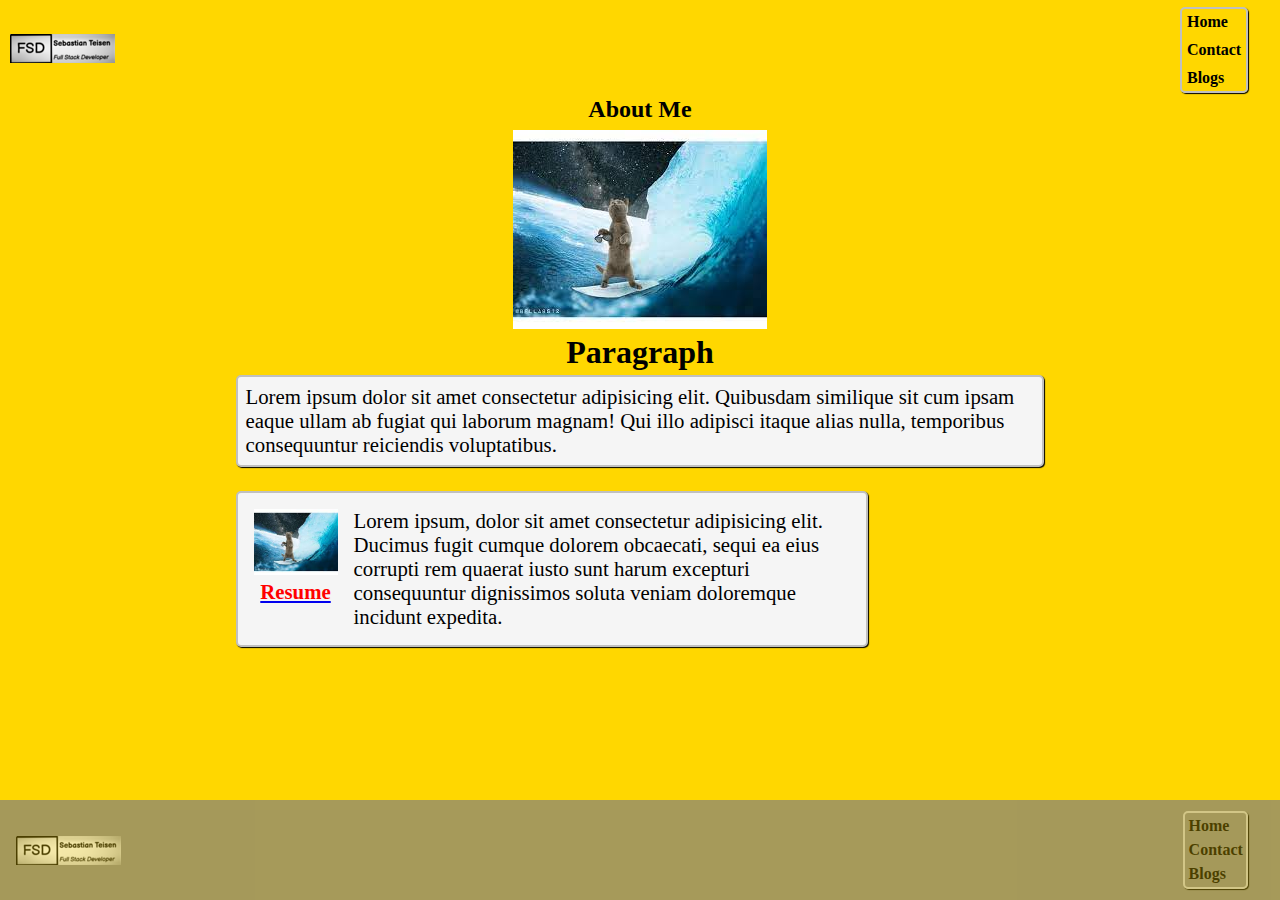
==== about-me.html @ 052f1cc9 "Final touches to how it works" ====
<!DOCTYPE html>
<html lang="en">
<head>
    <meta charset="UTF-8">
    <meta http-equiv="X-UA-Compatible" content="IE=edge">
    <meta name="viewport" content="width=device-width, initial-scale=1.0">
    <title>about-me</title>
    <link rel="stylesheet" href="./about-me.css">
</head>
<body>
    <div>    
        <!-- <img src="/Ocean.jpg"></a> -->
        <header>
                <a href="./index.html">
                    <img class="hover" src="./temp.png" alt="" >
                </a> 
            <nav>
                <a class="link" href="./index.html">Home</a>
                <a class="link" href="./contact-me.html">Contact</a>
                <a class="link" href="./blogs.html">Blogs</a>
            </nav>
            
            <!-- Ham menu -->
            <!-- <nav></nav> -->
        </header>

        <main>
            <h2>About Me</h2>
            <img src="./s-cat.jpg" alt=""> 
            <h1>Paragraph</h1>
            <p>Lorem ipsum dolor sit amet consectetur adipisicing elit. 
               Quibusdam similique sit cum ipsam eaque ullam ab fugiat qui laborum
                magnam! Qui illo adipisci itaque alias nulla, temporibus consequuntur reiciendis voluptatibus.</p>
                <!-- <h3>Resume</h3> -->
            <div>   
            <a href="./ocean.jpg">
                <img id="resume" src="./s-cat.jpg" alt="" >
            <h4>Resume</h4>
            </a>
            
            <p>Lorem ipsum, dolor sit amet consectetur adipisicing elit. Ducimus fugit cumque dolorem obcaecati, sequi ea eius corrupti rem quaerat iusto sunt harum excepturi consequuntur dignissimos soluta veniam doloremque incidunt expedita.</p>  
            </div>
        </main>    
        <footer>
            <nav>
            <!-- Change to footer copy symbol -->
                <img src="./temp.png" alt="">
                <div>
                <a class="link" href="./index.html">Home</a>
                <a class="link" href="./contact-me.html">Contact</a>
                <a class="link" href="./blogs.html">Blogs</a>
                </div>
            </nav>
        </footer>
    </div>
</body>
</html>
---- about-me.css ----
* {
    margin: 0;
    padding: 0;
    box-sizing: border-box;

}

/* Mobile  */
/* Can make the Mobile querie the default style */
body {
    height: 100vh;
    background-image: url("./white2.jpg");

   
}

body > div {
    display: grid;
    height: 100%;
    grid-template-columns: 1fr;
    grid-template-rows: 50px auto 100px ;
   
}   

header{
    
    display: flex;
    justify-content: space-between;
    align-items: center;
    height: 100px;
}

header > a {
    margin: 10px;
    
    
}

header > nav {
    margin: 2rem;
    display: flex;
    flex-direction: column;
    justify-content: flex-end;
    border: 2px silver solid;
    border-radius: 5px;
    box-shadow: 1px 1px 1px;

}


header > nav > a {
    padding: .3rem;
    text-decoration: none;
    color: black;
    font-weight: bold;
}

main {
    display: flex;
    flex-direction: column ;
    align-items: center;
    margin-top: 2rem;
    padding: .5rem;
          
}

main > h2 {
    color: black;
    font-weight: bold;
    padding: .4rem;
}

main > img {
    max-width: 500px;
    
}

main > h1 {
    color: black;
    font-weight: bold;
    padding: .3rem;
}

main > p {
    padding: .3rem;
    margin: 0 .5rem 0 .5rem;
    border: 2px silver solid;
    border-radius: 5px;
    box-shadow: 1px 1px 1px;
    color: black;
    font-size: 1.3rem;
    background-color: whitesmoke;
}

#resume {
    width: 100px;
    padding: 0.5rem 0.5rem 0 0.5rem;
}

main > div {
    display: flex;
    margin-top: 10px;
    padding: .3rem;
    margin: 0 .5rem 0 .5rem;
    border: 2px silver solid;
    border-radius: 5px;
    box-shadow: 1px 1px 1px;
    color: black;
    font-size: 1.3rem;
    background-color: whitesmoke;
}

main > div > p {
    padding: 0.5rem;
    

}   

div > a > h4 {
    display: flex;
    justify-content: center;
    color: red;
    


}




footer {
    display: flex;
    align-items: center;
    background-color: grey;
    opacity: .7;
}



footer > nav {
    display: flex;
    justify-content: space-between;
    align-items: center;
    width: 100%;
    
}   

footer > nav > img {
    padding: 1rem;
}

footer > nav > div {
    border: 2px silver solid;
    border-radius: 5px;
    box-shadow: 1px 1px 1px;
    margin-right: 2rem;
}


footer > nav >  div > a {
    display: flex;
    flex-direction: column;
    padding: .2rem;
    text-decoration: none;
    color: black;
    font-weight: bold;

}

.hover:hover, a:hover, .contact:hover {
    border: 1px solid black;
    box-shadow: 2px 2px 2px silver;
    background-color: silver;
    opacity: .7;
}

/* Tablet */
@media only screen and (min-width: 481px) and (max-width: 960px) {
    body {
       background-color: aqua;
    }
       
       main > p {
           margin: 1.5rem auto 1.5rem;
           max-width: 90%;
       }    
       main > div {
        width: 90% ;
        padding: .5rem;
        margin: 1.5rem auto 1.5rem;
    }
    
      
}
   
   
   
   
   
   /*Desktop */
@media only screen and (min-width: 961px) {
    body {
                background-color: gold; 
    }
    
       
   
    main > p {
        padding: .5rem;
        margin: 0 18%;
    }
    main > div {
        width: 50% ;
        align-self: flex-start;
        padding: .5rem;
        margin: 1.5rem 18%;
    }   
}


/* Tablet */
/* @media only screen and (min-width: 481px) and (max-width: 960px) { */
/* body {
    background-color: aqua;
    }
} */


/* tablet */


/* desktop */
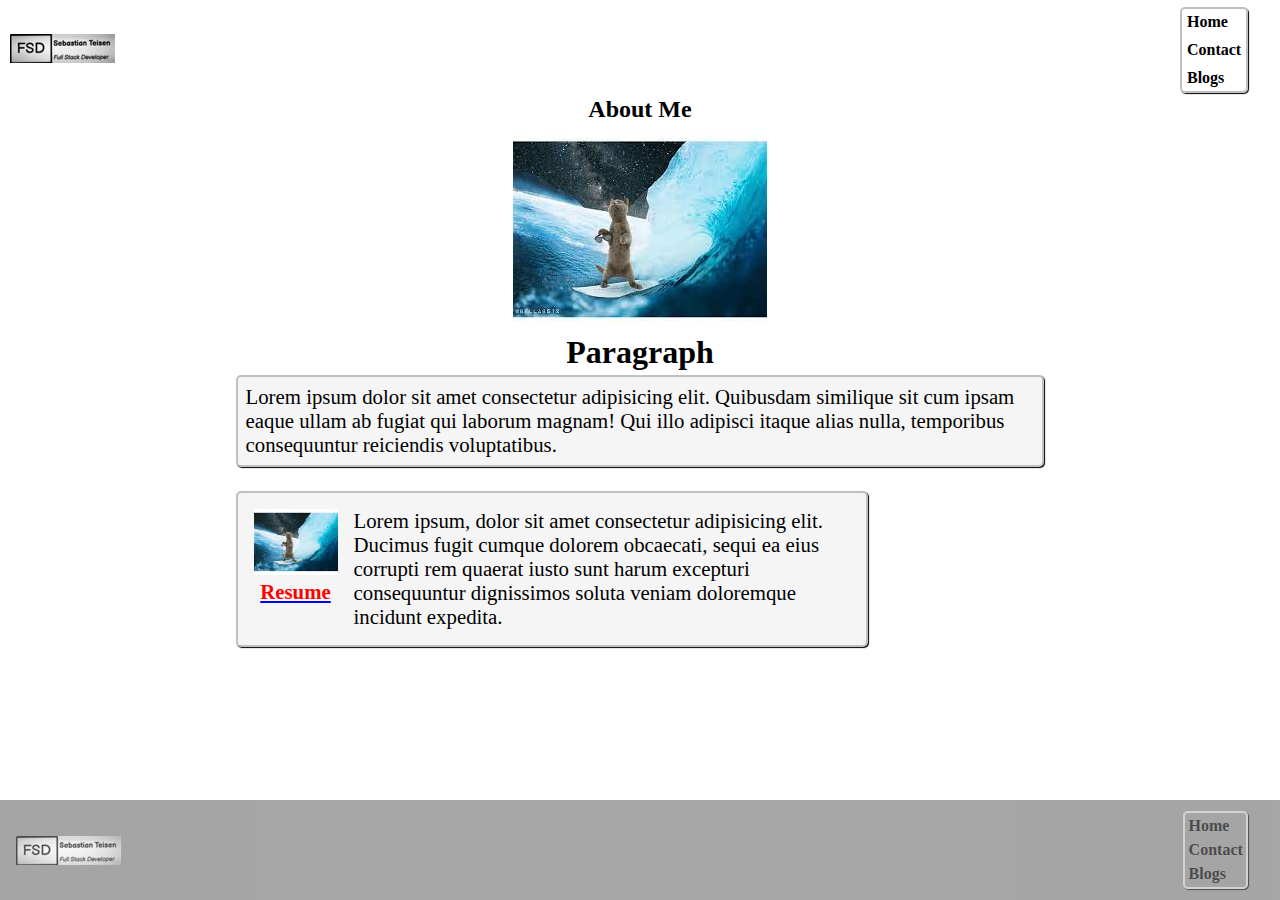
==== commit 0d6b067e: "Tenth commit" ====
--- a/about-me.html
+++ b/about-me.html
@@ -9,46 +9,39 @@
 </head>
 <body>
     <div>    
-        <!-- <img src="/Ocean.jpg"></a> -->
         <header>
-                <a href="./index.html">
-                    <img class="hover" src="./temp.png" alt="" >
-                </a> 
+            <a href="./index.html">
+                <img class="hover" src="./temp.png" alt="" >
+            </a> 
             <nav>
                 <a class="link" href="./index.html">Home</a>
                 <a class="link" href="./contact-me.html">Contact</a>
                 <a class="link" href="./blogs.html">Blogs</a>
             </nav>
-            
-            <!-- Ham menu -->
-            <!-- <nav></nav> -->
         </header>
-
         <main>
             <h2>About Me</h2>
             <img src="./s-cat.jpg" alt=""> 
             <h1>Paragraph</h1>
             <p>Lorem ipsum dolor sit amet consectetur adipisicing elit. 
                Quibusdam similique sit cum ipsam eaque ullam ab fugiat qui laborum
-                magnam! Qui illo adipisci itaque alias nulla, temporibus consequuntur reiciendis voluptatibus.</p>
-                <!-- <h3>Resume</h3> -->
+                magnam! Qui illo adipisci itaque alias nulla, temporibus consequuntur reiciendis voluptatibus.
+            </p>
             <div>   
-            <a href="./ocean.jpg">
+                <a href="./ocean.jpg">
                 <img id="resume" src="./s-cat.jpg" alt="" >
-            <h4>Resume</h4>
-            </a>
-            
-            <p>Lorem ipsum, dolor sit amet consectetur adipisicing elit. Ducimus fugit cumque dolorem obcaecati, sequi ea eius corrupti rem quaerat iusto sunt harum excepturi consequuntur dignissimos soluta veniam doloremque incidunt expedita.</p>  
+                <h4>Resume</h4>
+                </a>   
+                <p>Lorem ipsum, dolor sit amet consectetur adipisicing elit. Ducimus fugit cumque dolorem obcaecati, sequi ea eius corrupti rem quaerat iusto sunt harum excepturi consequuntur dignissimos soluta veniam doloremque incidunt expedita.</p>  
             </div>
         </main>    
         <footer>
             <nav>
-            <!-- Change to footer copy symbol -->
                 <img src="./temp.png" alt="">
                 <div>
-                <a class="link" href="./index.html">Home</a>
-                <a class="link" href="./contact-me.html">Contact</a>
-                <a class="link" href="./blogs.html">Blogs</a>
+                    <a class="link" href="./index.html">Home</a>
+                    <a class="link" href="./contact-me.html">Contact</a>
+                    <a class="link" href="./blogs.html">Blogs</a>
                 </div>
             </nav>
         </footer>
--- a/about-me.css
+++ b/about-me.css
@@ -7,24 +7,19 @@
 }
 
 /* Mobile  */
-/* Can make the Mobile querie the default style */
 body {
     height: 100vh;
-    background-image: url("./white2.jpg");
-
-   
+    background-image: url("./white2.jpg"); 
 }
 
 body > div {
     display: grid;
     height: 100%;
     grid-template-columns: 1fr;
-    grid-template-rows: 50px auto 100px ;
-   
+    grid-template-rows: 50px auto 100px ;  
 }   
 
-header{
-    
+header{  
     display: flex;
     justify-content: space-between;
     align-items: center;
@@ -32,9 +27,7 @@
 }
 
 header > a {
-    margin: 10px;
-    
-    
+    margin: 10px;  
 }
 
 header > nav {
@@ -45,7 +38,6 @@
     border: 2px silver solid;
     border-radius: 5px;
     box-shadow: 1px 1px 1px;
-
 }
 
 
@@ -61,8 +53,7 @@
     flex-direction: column ;
     align-items: center;
     margin-top: 2rem;
-    padding: .5rem;
-          
+    padding: .5rem;         
 }
 
 main > h2 {
@@ -72,8 +63,7 @@
 }
 
 main > img {
-    max-width: 500px;
-    
+    max-width: 500px;   
 }
 
 main > h1 {
@@ -102,7 +92,7 @@
     display: flex;
     margin-top: 10px;
     padding: .3rem;
-    margin: 0 .5rem 0 .5rem;
+    margin: 1rem .5rem 0 .5rem;
     border: 2px silver solid;
     border-radius: 5px;
     box-shadow: 1px 1px 1px;
@@ -113,21 +103,13 @@
 
 main > div > p {
     padding: 0.5rem;
-    
-
 }   
 
 div > a > h4 {
     display: flex;
     justify-content: center;
     color: red;
-    
-
-
 }
-
-
-
 
 footer {
     display: flex;
@@ -136,14 +118,11 @@
     opacity: .7;
 }
 
-
-
 footer > nav {
     display: flex;
     justify-content: space-between;
     align-items: center;
-    width: 100%;
-    
+    width: 100%;   
 }   
 
 footer > nav > img {
@@ -157,7 +136,6 @@
     margin-right: 2rem;
 }
 
-
 footer > nav >  div > a {
     display: flex;
     flex-direction: column;
@@ -165,7 +143,6 @@
     text-decoration: none;
     color: black;
     font-weight: bold;
-
 }
 
 .hover:hover, a:hover, .contact:hover {
@@ -177,35 +154,21 @@
 
 /* Tablet */
 @media only screen and (min-width: 481px) and (max-width: 960px) {
-    body {
-       background-color: aqua;
-    }
-       
-       main > p {
-           margin: 1.5rem auto 1.5rem;
-           max-width: 90%;
-       }    
-       main > div {
+
+    main > p {
+        margin: 1.5rem auto 1.5rem;
+        max-width: 90%;
+    }    
+    main > div {
         width: 90% ;
         padding: .5rem;
         margin: 1.5rem auto 1.5rem;
-    }
-    
-      
+    }     
 }
-   
-   
-   
-   
-   
-   /*Desktop */
+     
+/*Desktop */
 @media only screen and (min-width: 961px) {
-    body {
-                background-color: gold; 
-    }
-    
-       
-   
+
     main > p {
         padding: .5rem;
         margin: 0 18%;
@@ -219,16 +182,3 @@
 }
 
 
-/* Tablet */
-/* @media only screen and (min-width: 481px) and (max-width: 960px) { */
-/* body {
-    background-color: aqua;
-    }
-} */
-
-
-/* tablet */
-
-
-/* desktop */
-
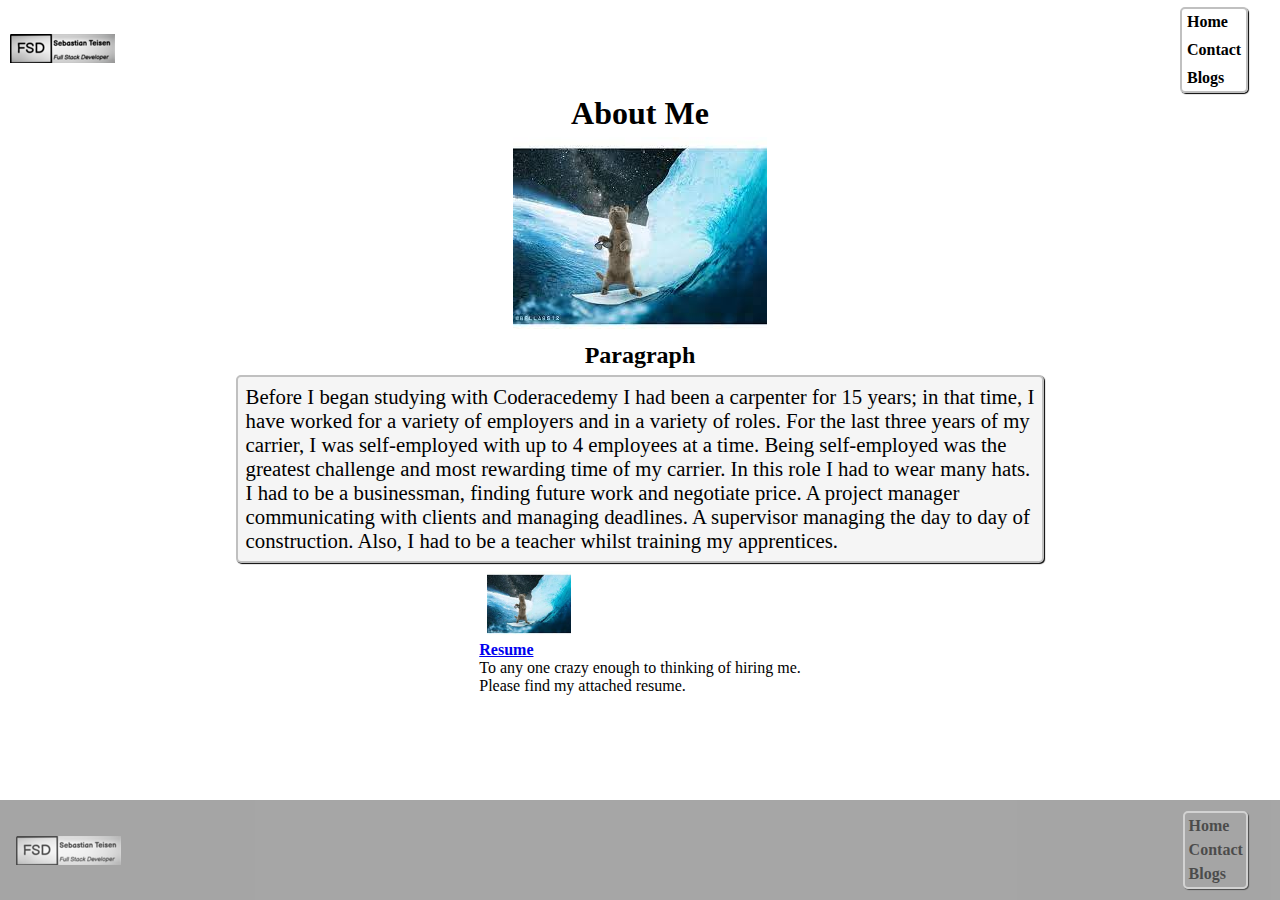
==== commit 3beccfed: "Seocnd Saturday commit" ====
--- a/about-me.html
+++ b/about-me.html
@@ -1,14 +1,24 @@
+<!-- This is the HMTL DOCTYPE decleration, it defines which version of HTML it is to the web browser.    -->
 <!DOCTYPE html>
+<!-- This identifys the language type of the text.  -->
 <html lang="en">
+<!-- The head element contains the meta data and is not displayed on the screen.  -->
 <head>
     <meta charset="UTF-8">
     <meta http-equiv="X-UA-Compatible" content="IE=edge">
     <meta name="viewport" content="width=device-width, initial-scale=1.0">
+    <!-- The title tag is presented in the browser title bar.
+    Also it is used by search engines and is crusal in SEO results. -->
     <title>about-me</title>
+    <!-- The link for the CSS stylesheet. -->
     <link rel="stylesheet" href="./about-me.css">
 </head>
+
+<!-- This is the element that contains all the veiwer screen visible content.  -->
 <body>
+    <!-- Created this div as a container for the grid layout.  -->
     <div>    
+        <!-- This element contains navigation links to the other pages.   -->
         <header>
             <a href="./index.html">
                 <img class="hover" src="./temp.png" alt="" >
@@ -19,22 +29,31 @@
                 <a class="link" href="./blogs.html">Blogs</a>
             </nav>
         </header>
+        
+        <!-- This element contains the baulk of the content, such as:
+            - A header to define the current page.
+            - The home page image.
+            - A brief prargraph about myself and my work.   -->
         <main>
-            <h2>About Me</h2>
+            <h1>About Me</h1>
             <img src="./s-cat.jpg" alt=""> 
-            <h1>Paragraph</h1>
-            <p>Lorem ipsum dolor sit amet consectetur adipisicing elit. 
-               Quibusdam similique sit cum ipsam eaque ullam ab fugiat qui laborum
-                magnam! Qui illo adipisci itaque alias nulla, temporibus consequuntur reiciendis voluptatibus.
-            </p>
-            <div>   
+            <h2>Paragraph</h2>
+            <p>Before I began studying with Coderacedemy I had been a carpenter for 15 years; in that time, I have worked for a variety of employers and in a variety of roles. For the last three years of my carrier, I was self-employed with up to 4 employees at a time. Being self-employed was the greatest challenge and most rewarding time of my carrier. In this role I had to wear many hats. I had to be a businessman, finding future work and negotiate price. A project manager communicating with clients and managing deadlines. A supervisor managing the day to day of construction. Also, I had to be a teacher whilst training my apprentices. </p>
+            
+            <!-- This artcicle contains a brif praragraph about my resume and a link to my actual resume. -->
+            <article>   
                 <a href="./ocean.jpg">
                 <img id="resume" src="./s-cat.jpg" alt="" >
                 <h4>Resume</h4>
                 </a>   
-                <p>Lorem ipsum, dolor sit amet consectetur adipisicing elit. Ducimus fugit cumque dolorem obcaecati, sequi ea eius corrupti rem quaerat iusto sunt harum excepturi consequuntur dignissimos soluta veniam doloremque incidunt expedita.</p>  
-            </div>
+                <p>To any one crazy enough to thinking of hiring me.<br >
+                    Please find my attached resume.
+                    
+                    </p>  
+            </article>
         </main>    
+        
+        <!-- This element contains links to other pages, who the author is and copyright data -->
         <footer>
             <nav>
                 <img src="./temp.png" alt="">
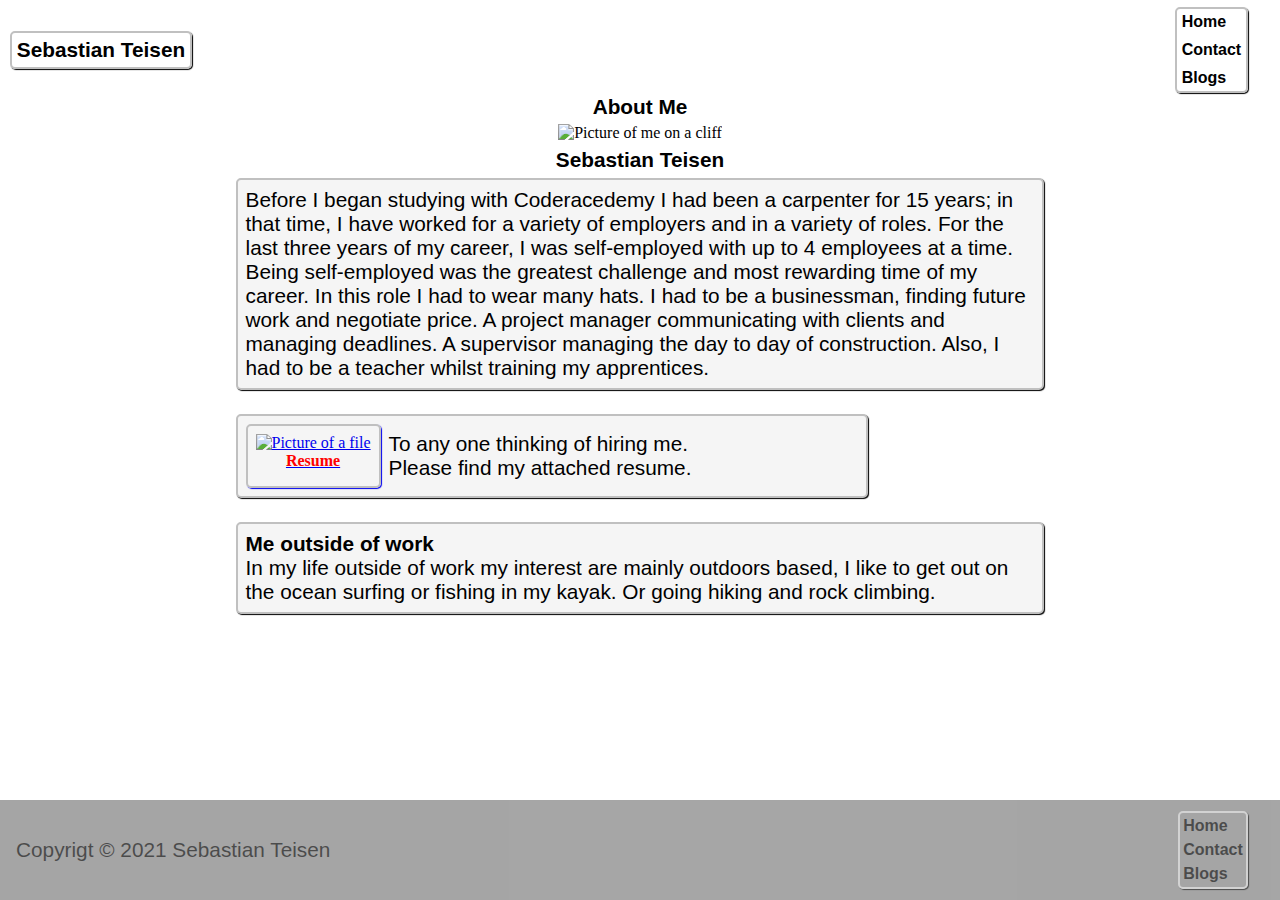
==== commit bc933ab1: "Second sunday commit" ====
--- a/about-me.html
+++ b/about-me.html
@@ -1,28 +1,22 @@
-<!-- This is the HMTL DOCTYPE decleration, it defines which version of HTML it is to the web browser.    -->
 <!DOCTYPE html>
-<!-- This identifys the language type of the text.  -->
 <html lang="en">
-<!-- The head element contains the meta data and is not displayed on the screen.  -->
 <head>
     <meta charset="UTF-8">
     <meta http-equiv="X-UA-Compatible" content="IE=edge">
     <meta name="viewport" content="width=device-width, initial-scale=1.0">
-    <!-- The title tag is presented in the browser title bar.
-    Also it is used by search engines and is crusal in SEO results. -->
     <title>about-me</title>
-    <!-- The link for the CSS stylesheet. -->
     <link rel="stylesheet" href="./about-me.css">
 </head>
 
-<!-- This is the element that contains all the veiwer screen visible content.  -->
 <body>
-    <!-- Created this div as a container for the grid layout.  -->
     <div>    
-        <!-- This element contains navigation links to the other pages.   -->
         <header>
-            <a href="./index.html">
-                <img class="hover" src="./temp.png" alt="" >
+            <!-- Graphic component6, <a> tag wraps around the <img> tag to create a link back to home page -->            
+            <a class="link" href="./index.html">
+                <p>Sebastian Teisen</p>
             </a> 
+            <!-- Graphic component2, the <nav> tag is a container around the <a> tags which are links to the other pages.
+                 This enables me to stack them in a column. -->              
             <nav>
                 <a class="link" href="./index.html">Home</a>
                 <a class="link" href="./contact-me.html">Contact</a>
@@ -30,33 +24,38 @@
             </nav>
         </header>
         
-        <!-- This element contains the baulk of the content, such as:
-            - A header to define the current page.
-            - The home page image.
-            - A brief prargraph about myself and my work.   -->
         <main>
             <h1>About Me</h1>
-            <img src="./s-cat.jpg" alt=""> 
-            <h2>Paragraph</h2>
-            <p>Before I began studying with Coderacedemy I had been a carpenter for 15 years; in that time, I have worked for a variety of employers and in a variety of roles. For the last three years of my carrier, I was self-employed with up to 4 employees at a time. Being self-employed was the greatest challenge and most rewarding time of my carrier. In this role I had to wear many hats. I had to be a businessman, finding future work and negotiate price. A project manager communicating with clients and managing deadlines. A supervisor managing the day to day of construction. Also, I had to be a teacher whilst training my apprentices. </p>
+            <img src="./bassy.jpg" alt="Picture of me on a cliff"> 
+            <h2>Sebastian Teisen</h2>
+            <!-- Text component1: This component contains the main paragraph of this page and is the same on all four pages.  -->
+            <p>Before I began studying with Coderacedemy I had been a carpenter for 15 years; in that time, I have worked for a variety of employers and in a variety of roles. For the last three years of my career, I was self-employed with up to 4 employees at a time. Being self-employed was the greatest challenge and most rewarding time of my career. In this role I had to wear many hats. I had to be a businessman, finding future work and negotiate price. A project manager communicating with clients and managing deadlines. A supervisor managing the day to day of construction. Also, I had to be a teacher whilst training my apprentices. </p>
             
-            <!-- This artcicle contains a brif praragraph about my resume and a link to my actual resume. -->
+            <!-- Text component2, this article contains a message abput paragraph about my resume  -->
             <article>   
-                <a href="./ocean.jpg">
-                <img id="resume" src="./s-cat.jpg" alt="" >
+                <!-- Graphic component3, the <a> tag is wrapped around the <h4> and <img> tags as a link to my resume. -->
+                <a href="./resume.pdf">
+                <img id="resume" src="./fileresume.jpg" alt="Picture of a file" >
                 <h4>Resume</h4>
                 </a>   
-                <p>To any one crazy enough to thinking of hiring me.<br >
+                <p>To any one thinking of hiring me.<br >
                     Please find my attached resume.
-                    
                     </p>  
             </article>
+            <!-- Text component4, created a container for the text, 
+                I put the h2 inside of the container.
+                A brief paragraph about my self outside of work. -->
+            <div id="outside">    
+                <h2>Me outside of work</h2>
+                <p>In my life outside of work my interest are mainly outdoors based, I like to get out on the ocean surfing or fishing in my kayak. Or going hiking and rock climbing.</p>
+            </div>
         </main>    
         
-        <!-- This element contains links to other pages, who the author is and copyright data -->
         <footer>
             <nav>
-                <img src="./temp.png" alt="">
+                <p>Copyrigt &copy; 2021 Sebastian Teisen</p>
+                <!-- Graphic component1, the <div> tag is a container around the <a> tags which are links to the other pages.
+                    This enables me to stack them in a column. -->                
                 <div>
                     <a class="link" href="./index.html">Home</a>
                     <a class="link" href="./contact-me.html">Contact</a>
--- a/about-me.css
+++ b/about-me.css
@@ -9,7 +9,7 @@
 /* Mobile  */
 body {
     height: 100vh;
-    background-image: url("./white2.jpg"); 
+    background-image: url("./tech.jpg"); 
 }
 
 body > div {
@@ -26,10 +26,12 @@
     height: 100px;
 }
 
+/*  Graphic component2, component6, gave individual links some margin. */
 header > a {
     margin: 10px;  
 }
 
+/* Graphic compnent2, component6, this conatins the style for the page header nav links */
 header > nav {
     margin: 2rem;
     display: flex;
@@ -38,14 +40,36 @@
     border: 2px silver solid;
     border-radius: 5px;
     box-shadow: 1px 1px 1px;
-}
-
-
+    font-family: Arial, Helvetica, sans-serif;
+}
+
+/*  Graphic component2, component6, style for the individual links. */
 header > nav > a {
     padding: .3rem;
     text-decoration: none;
     color: black;
     font-weight: bold;
+    
+}
+
+header > a {
+    padding: .3rem;
+    text-decoration: none;
+    color: black;
+    font-weight: bold;
+    border: 2px silver solid;
+    border-radius: 5px;
+    box-shadow: 1px 1px 1px;
+    font-family: Arial, Helvetica, sans-serif;
+}
+    
+
+
+/* Text compont 1, 2, Defines the text styling for all component paragraphs and <h> tags. */
+p, h1, h2, h3 {
+    font-family: Arial, Helvetica, sans-serif;
+    font-style: normal;
+    font-size: 1.3rem;
 }
 
 main {
@@ -63,7 +87,7 @@
 }
 
 main > img {
-    max-width: 500px;   
+    max-width: 90%;   
 }
 
 main > h1 {
@@ -72,6 +96,11 @@
     padding: .3rem;
 }
 
+/*  Text component1, the main paragraph component is applied on all web pages.
+    - Made the background a light color and text black for readablilty.
+    - Applied Arial font-family for easy readability.
+    - Box-shadow used to define the text area. 
+    - Applied font-size 1.2rem for good readability */
 main > p {
     padding: .3rem;
     margin: 0 .5rem 0 .5rem;
@@ -79,38 +108,69 @@
     border-radius: 5px;
     box-shadow: 1px 1px 1px;
     color: black;
-    font-size: 1.3rem;
     background-color: whitesmoke;
 }
 
+/*  Text component2, position and style for the resume paragraph and resume link. */
+main > article {
+    display: flex;
+    margin-top: 10px;
+    padding: .3rem;
+    margin: 1rem .5rem 0 .5rem;
+    border: 2px silver solid;
+    border-radius: 5px;
+    box-shadow: 1px 1px 1px;
+    color: black;
+    background-color: whitesmoke;
+}
+
+/*  Text component2, added some padding to fine tune text position */
+main > article > p {
+    padding: 0.5rem;
+}   
+
+/* Graphic component3, the resume link. Gave the text a red color to draw 
+   attention to the link, both the text and image are part of the resume link. */
+article > a > h4 {
+    display: flex;
+    justify-content: center;
+    color: red;
+}
+
+/* Graphic component3, resume link has boder and box-shadow to outline the link. */
+article > a {
+    border: 2px silver solid;
+    border-radius: 5px;
+    box-shadow: 1px 1px 1px;
+}
+
+/* Graphic component3, fine tune position of resume image.  */
 #resume {
     width: 100px;
     padding: 0.5rem 0.5rem 0 0.5rem;
 }
 
+/* Text component4, displays a brief paragraph about me outside of work.
+    - Made the background a light color and text black for readablilty.
+    - Applied Arial font-family for easy readability.
+    - Box-shadow used to define the text area. 
+    - Applied font-size 1.2rem for good readability */  
 main > div {
-    display: flex;
-    margin-top: 10px;
-    padding: .3rem;
     margin: 1rem .5rem 0 .5rem;
-    border: 2px silver solid;
-    border-radius: 5px;
-    box-shadow: 1px 1px 1px;
-    color: black;
-    font-size: 1.3rem;
+    padding: .3rem;
+    border: 2px silver solid;
+    border-radius: 5px;
+    box-shadow: 1px 1px 1px;
+    color: black;
     background-color: whitesmoke;
-}
-
-main > div > p {
-    padding: 0.5rem;
-}   
-
-div > a > h4 {
-    display: flex;
-    justify-content: center;
-    color: red;
-}
-
+    
+}
+
+/* Text component4, display the h2 inside of the container.  */
+main > div > h2 {
+    justify-content: flex-end;
+
+}
 footer {
     display: flex;
     align-items: center;
@@ -125,10 +185,12 @@
     width: 100%;   
 }   
 
-footer > nav > img {
+footer > nav > p {
     padding: 1rem;
 }
 
+/* Graphic component1, style for the page nav links in the footer.
+   I used border and box-shadow to make the links stand out. */
 footer > nav > div {
     border: 2px silver solid;
     border-radius: 5px;
@@ -136,6 +198,7 @@
     margin-right: 2rem;
 }
 
+/* Graphic component1, stacked the links ontop of each other in a column. */
 footer > nav >  div > a {
     display: flex;
     flex-direction: column;
@@ -143,41 +206,72 @@
     text-decoration: none;
     color: black;
     font-weight: bold;
-}
-
-.hover:hover, a:hover, .contact:hover {
-    border: 1px solid black;
+    font-family: Arial, Helvetica, sans-serif;
+}
+
+/* Graphic component 1, 2 and 6, creates hover effect on the nav links */
+a:hover, .contact:hover {
     box-shadow: 2px 2px 2px silver;
     background-color: silver;
     opacity: .7;
 }
 
+/* Graphic component 1, 2 and 6, creates hover effect on the nav links that makes them jolt to catch users attention*/
+.link:hover {
+    border: 1px solid black;
+
+}
+
+.link:visited,  a:visited, .contact:visited {
+    color: purple;
+}
+
+.link:active, a:active, .contact:active {
+    color: red;
+}
+
+
 /* Tablet */
+/* This will apply changes to layout if the viwewr screen is between the indicated sizes. */
 @media only screen and (min-width: 481px) and (max-width: 960px) {
 
     main > p {
-        margin: 1.5rem auto 1.5rem;
+        margin-left: 1%;
         max-width: 90%;
+        margin-bottom: 1rem;
     }    
+    main > article {
+        width: 70%;
+        padding: .5rem;
+        align-self: start;
+        margin-left: 5%;
+        margin-bottom: .7rem;
+    }  
     main > div {
-        width: 90% ;
-        padding: .5rem;
-        margin: 1.5rem auto 1.5rem;
-    }     
+        margin-left: 1%;
+        max-width: 90%;
+        margin-bottom: 1rem;
+    }
+    
 }
      
 /*Desktop */
+/* This will apply changes to layout if the viwewr screen over the indicated size. */
 @media only screen and (min-width: 961px) {
 
     main > p {
         padding: .5rem;
         margin: 0 18%;
     }
-    main > div {
+    main > article {
         width: 50% ;
         align-self: flex-start;
         padding: .5rem;
         margin: 1.5rem 18%;
+    }
+    main > div {
+        padding: .5rem;
+        margin: 0 18%;
     }   
 }
 
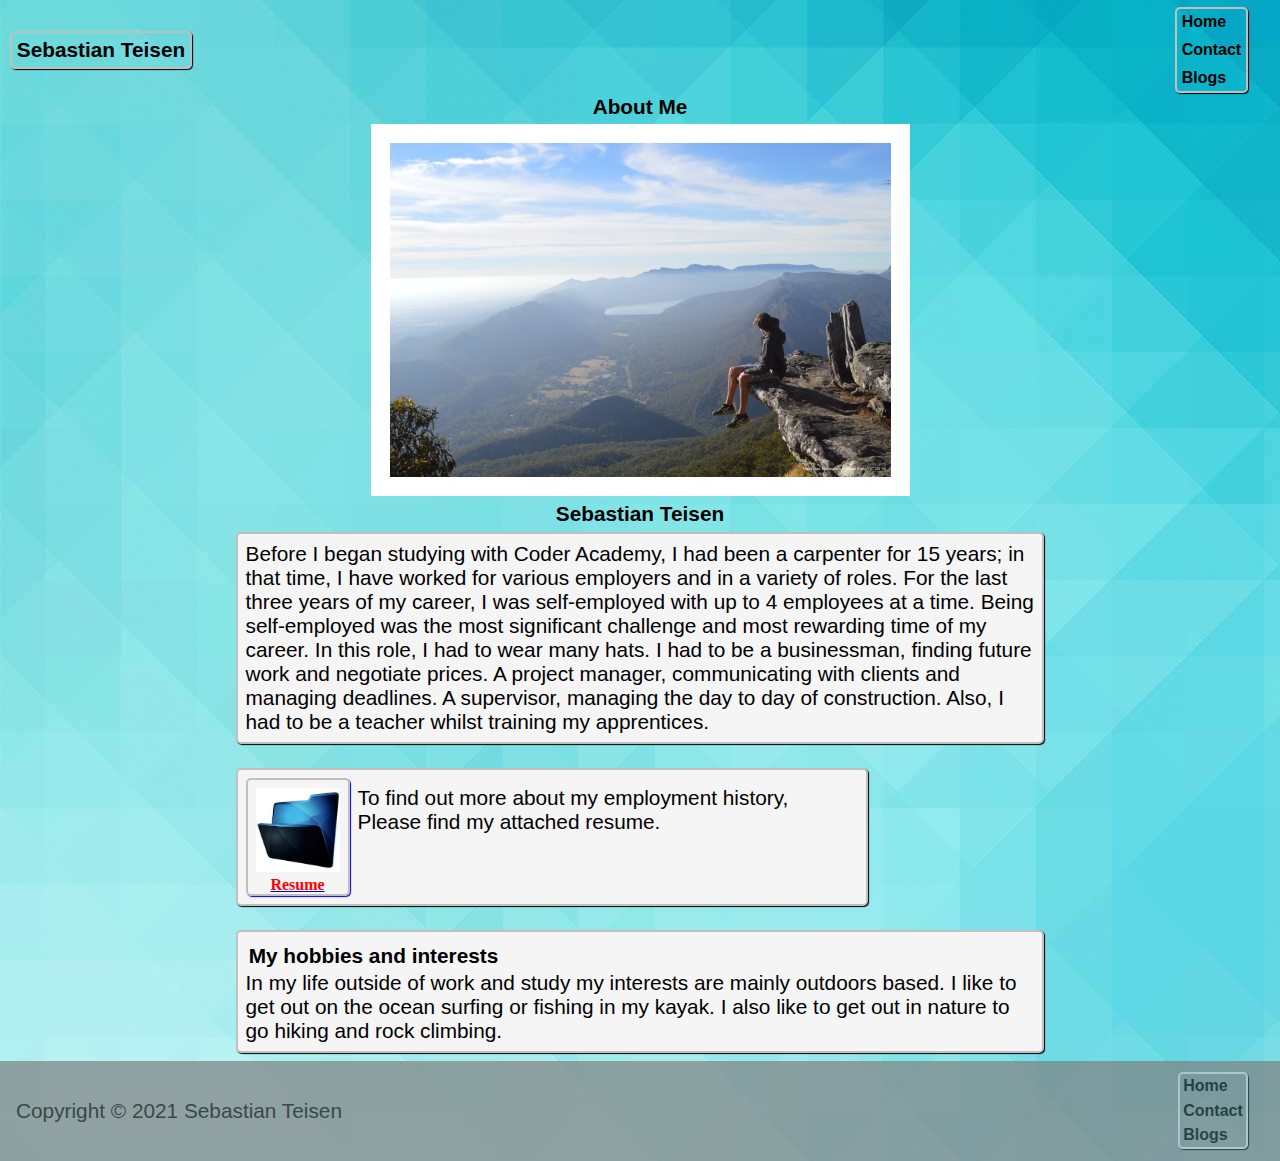
==== commit 1bf8db88: "Final upload test" ====
--- a/about-me.html
+++ b/about-me.html
@@ -26,34 +26,34 @@
         
         <main>
             <h1>About Me</h1>
-            <img src="./bassy.jpg" alt="Picture of me on a cliff"> 
+            <img src="./bassy.jpeg" alt="Picture of me on a cliff"> 
             <h2>Sebastian Teisen</h2>
             <!-- Text component1: This component contains the main paragraph of this page and is the same on all four pages.  -->
-            <p>Before I began studying with Coderacedemy I had been a carpenter for 15 years; in that time, I have worked for a variety of employers and in a variety of roles. For the last three years of my career, I was self-employed with up to 4 employees at a time. Being self-employed was the greatest challenge and most rewarding time of my career. In this role I had to wear many hats. I had to be a businessman, finding future work and negotiate price. A project manager communicating with clients and managing deadlines. A supervisor managing the day to day of construction. Also, I had to be a teacher whilst training my apprentices. </p>
+            <p>Before I began studying with Coder Academy, I had been a carpenter for 15 years; in that time, I have worked for various employers and in a variety of roles. For the last three years of my career, I was self-employed with up to 4 employees at a time. Being self-employed was the most significant challenge and most rewarding time of my career. In this role, I had to wear many hats. I had to be a businessman, finding future work and negotiate prices. A project manager, communicating with clients and managing deadlines. A supervisor, managing the day to day of construction. Also, I had to be a teacher whilst training my apprentices. </p>
             
             <!-- Text component2, this article contains a message abput paragraph about my resume  -->
             <article>   
                 <!-- Graphic component3, the <a> tag is wrapped around the <h4> and <img> tags as a link to my resume. -->
                 <a href="./resume.pdf">
-                <img id="resume" src="./fileresume.jpg" alt="Picture of a file" >
+                <img id="resume" src="./fileresume.jpeg" alt="Picture of a file" >
                 <h4>Resume</h4>
                 </a>   
-                <p>To any one thinking of hiring me.<br >
+                <p>To find out more about my employment history,<br >
                     Please find my attached resume.
                     </p>  
             </article>
             <!-- Text component4, created a container for the text, 
                 I put the h2 inside of the container.
                 A brief paragraph about my self outside of work. -->
-            <div id="outside">    
-                <h2>Me outside of work</h2>
-                <p>In my life outside of work my interest are mainly outdoors based, I like to get out on the ocean surfing or fishing in my kayak. Or going hiking and rock climbing.</p>
-            </div>
+            <section id="outside">    
+                <h2>My hobbies and interests</h2>
+                <p>In my life outside of work and study my interests are mainly outdoors based. I like to get out on the ocean surfing or fishing in my kayak. I also like to get out in nature to go hiking and rock climbing.</p>
+            </section>
         </main>    
         
         <footer>
             <nav>
-                <p>Copyrigt &copy; 2021 Sebastian Teisen</p>
+                <p>Copyright &copy; 2021 Sebastian Teisen</p>
                 <!-- Graphic component1, the <div> tag is a container around the <a> tags which are links to the other pages.
                     This enables me to stack them in a column. -->                
                 <div>
--- a/about-me.css
+++ b/about-me.css
@@ -9,7 +9,7 @@
 /* Mobile  */
 body {
     height: 100vh;
-    background-image: url("./tech.jpg"); 
+    background-image: url("./tech.jpeg"); 
 }
 
 body > div {
@@ -31,7 +31,7 @@
     margin: 10px;  
 }
 
-/* Graphic compnent2, component6, this conatins the style for the page header nav links */
+/* Graphic compnent2, component6, this contains the style for the page header nav links */
 header > nav {
     margin: 2rem;
     display: flex;
@@ -65,7 +65,7 @@
     
 
 
-/* Text compont 1, 2, Defines the text styling for all component paragraphs and <h> tags. */
+/* Text component 1, 2, Defines the text styling for all component paragraphs and <h> tags. */
 p, h1, h2, h3 {
     font-family: Arial, Helvetica, sans-serif;
     font-style: normal;
@@ -155,7 +155,7 @@
     - Applied Arial font-family for easy readability.
     - Box-shadow used to define the text area. 
     - Applied font-size 1.2rem for good readability */  
-main > div {
+main > section {
     margin: 1rem .5rem 0 .5rem;
     padding: .3rem;
     border: 2px silver solid;
@@ -167,8 +167,9 @@
 }
 
 /* Text component4, display the h2 inside of the container.  */
-main > div > h2 {
+main > section > h2 {
     justify-content: flex-end;
+    padding: .2rem;
 
 }
 footer {
@@ -232,7 +233,7 @@
 
 
 /* Tablet */
-/* This will apply changes to layout if the viwewr screen is between the indicated sizes. */
+/* This will apply changes to layout if the viewer screen is between the indicated sizes. */
 @media only screen and (min-width: 481px) and (max-width: 960px) {
 
     main > p {
@@ -247,7 +248,7 @@
         margin-left: 5%;
         margin-bottom: .7rem;
     }  
-    main > div {
+    main > section {
         margin-left: 1%;
         max-width: 90%;
         margin-bottom: 1rem;
@@ -256,7 +257,7 @@
 }
      
 /*Desktop */
-/* This will apply changes to layout if the viwewr screen over the indicated size. */
+/* This will apply changes to layout if the viewwer screen over the indicated size. */
 @media only screen and (min-width: 961px) {
 
     main > p {
@@ -269,7 +270,7 @@
         padding: .5rem;
         margin: 1.5rem 18%;
     }
-    main > div {
+    main > section {
         padding: .5rem;
         margin: 0 18%;
     }   
